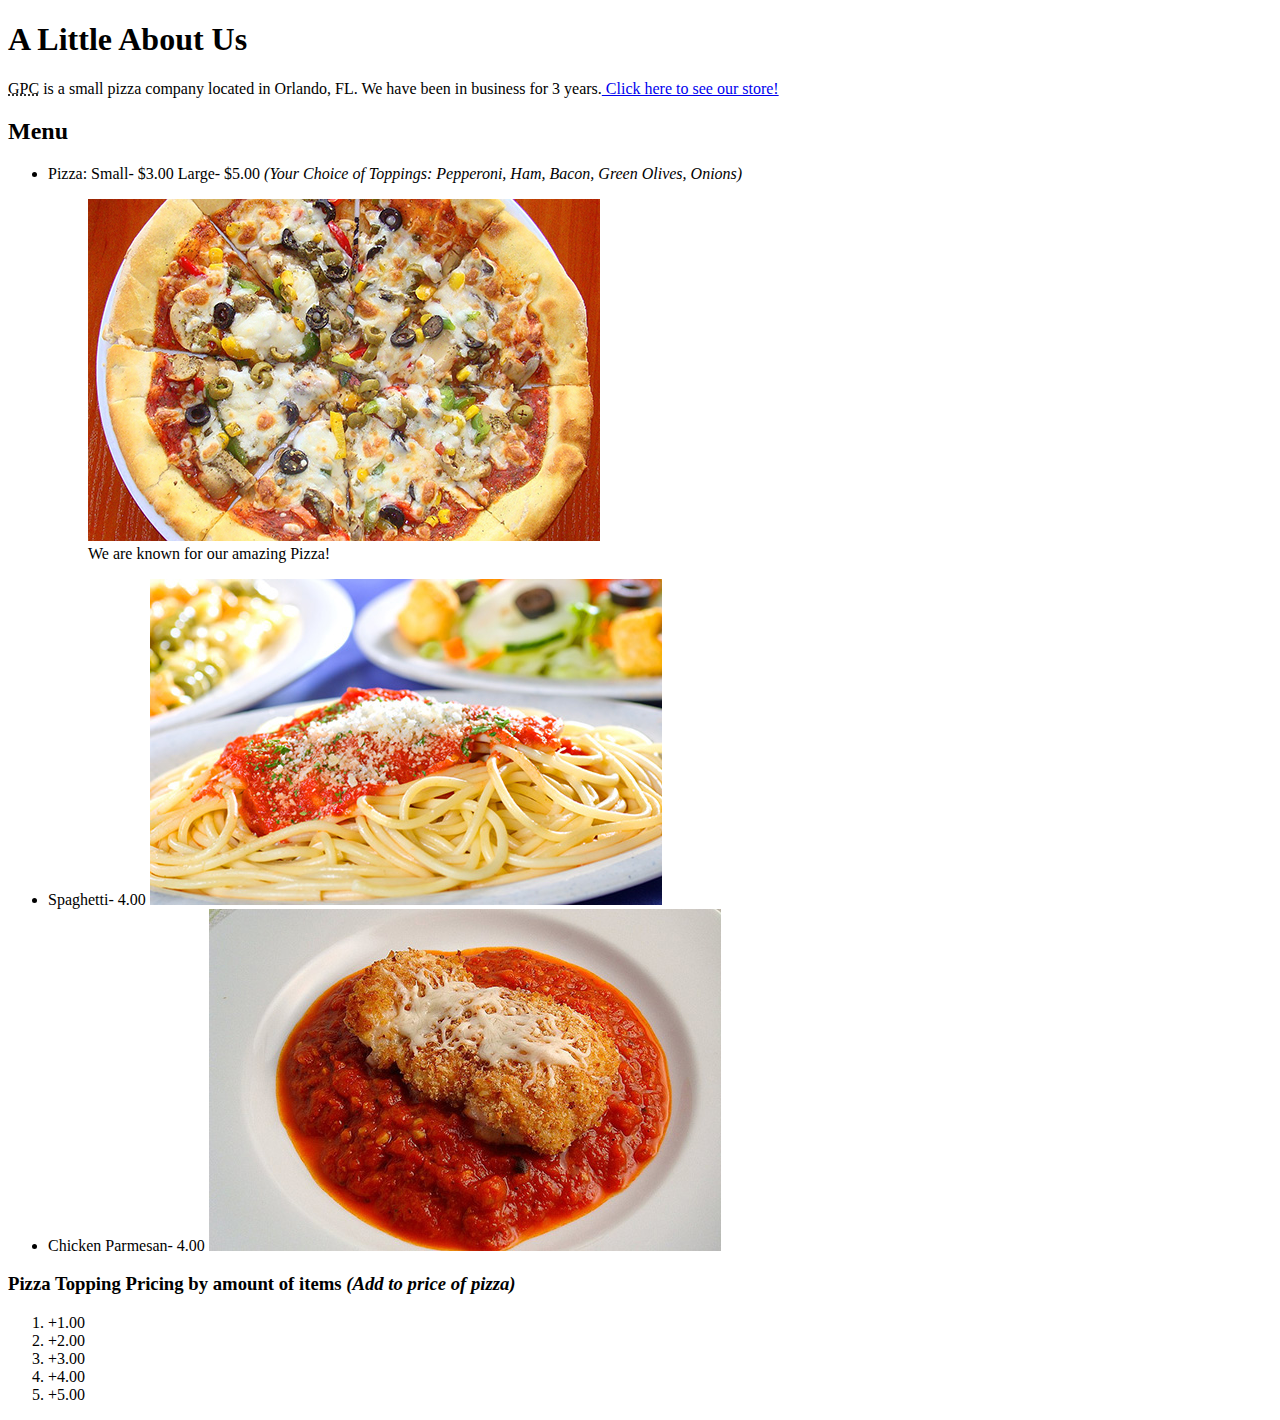
==== Assignment 2/index.html @ 49be8388 "Created gh-pages" ====
<!DOCTYPE html>
<html lang="en">
	<head>
		<meta charset="utf-8"/>
 		<title>Gepetto's Pizza Company </title>
 	</head>
 	<body>
 		<h1> A Little About Us </h1>
 		<p> <abbr title="Gepetto's Pizza Company">GPC</abbr> is a small pizza company located in Orlando, FL. We have been in business for 3 years.<a href="http://s0.geograph.org.uk/geophotos/02/09/25/2092557_f91d505b.jpg"> Click here to see our store!</a></p>
        <h2>Menu </h2>
    	<ul>
            <li>Pizza: Small- $3.00 Large- $5.00
                <em>(Your Choice of Toppings: Pepperoni, Ham, Bacon, Green Olives, Onions)</em>
                <figure>
                    <img src="Images/Pizza.JPG" alt="Pizza" />
                    <figcaption>We are known for our amazing Pizza!</figcaption>
                </figure>
            </li>
            <li>Spaghetti- 4.00
                    <img src="Images/Spaghetti.jpg" alt="Spaghetti " />
           </li>

           <li>Chicken Parmesan- 4.00
                    <img src="Images/Chck.jpg" alt="Chicken Parmesan" />
           </li>

      </ul>
      <h3>Pizza Topping Pricing by amount of items <em>(Add to price of pizza)</em> </h3>
      <ol>
          <li> +1.00</li>
          <li> +2.00</li>
          <li> +3.00</li>
          <li> +4.00</li>
          <li> +5.00</li>
      </ol>



 	</body>
 </html>
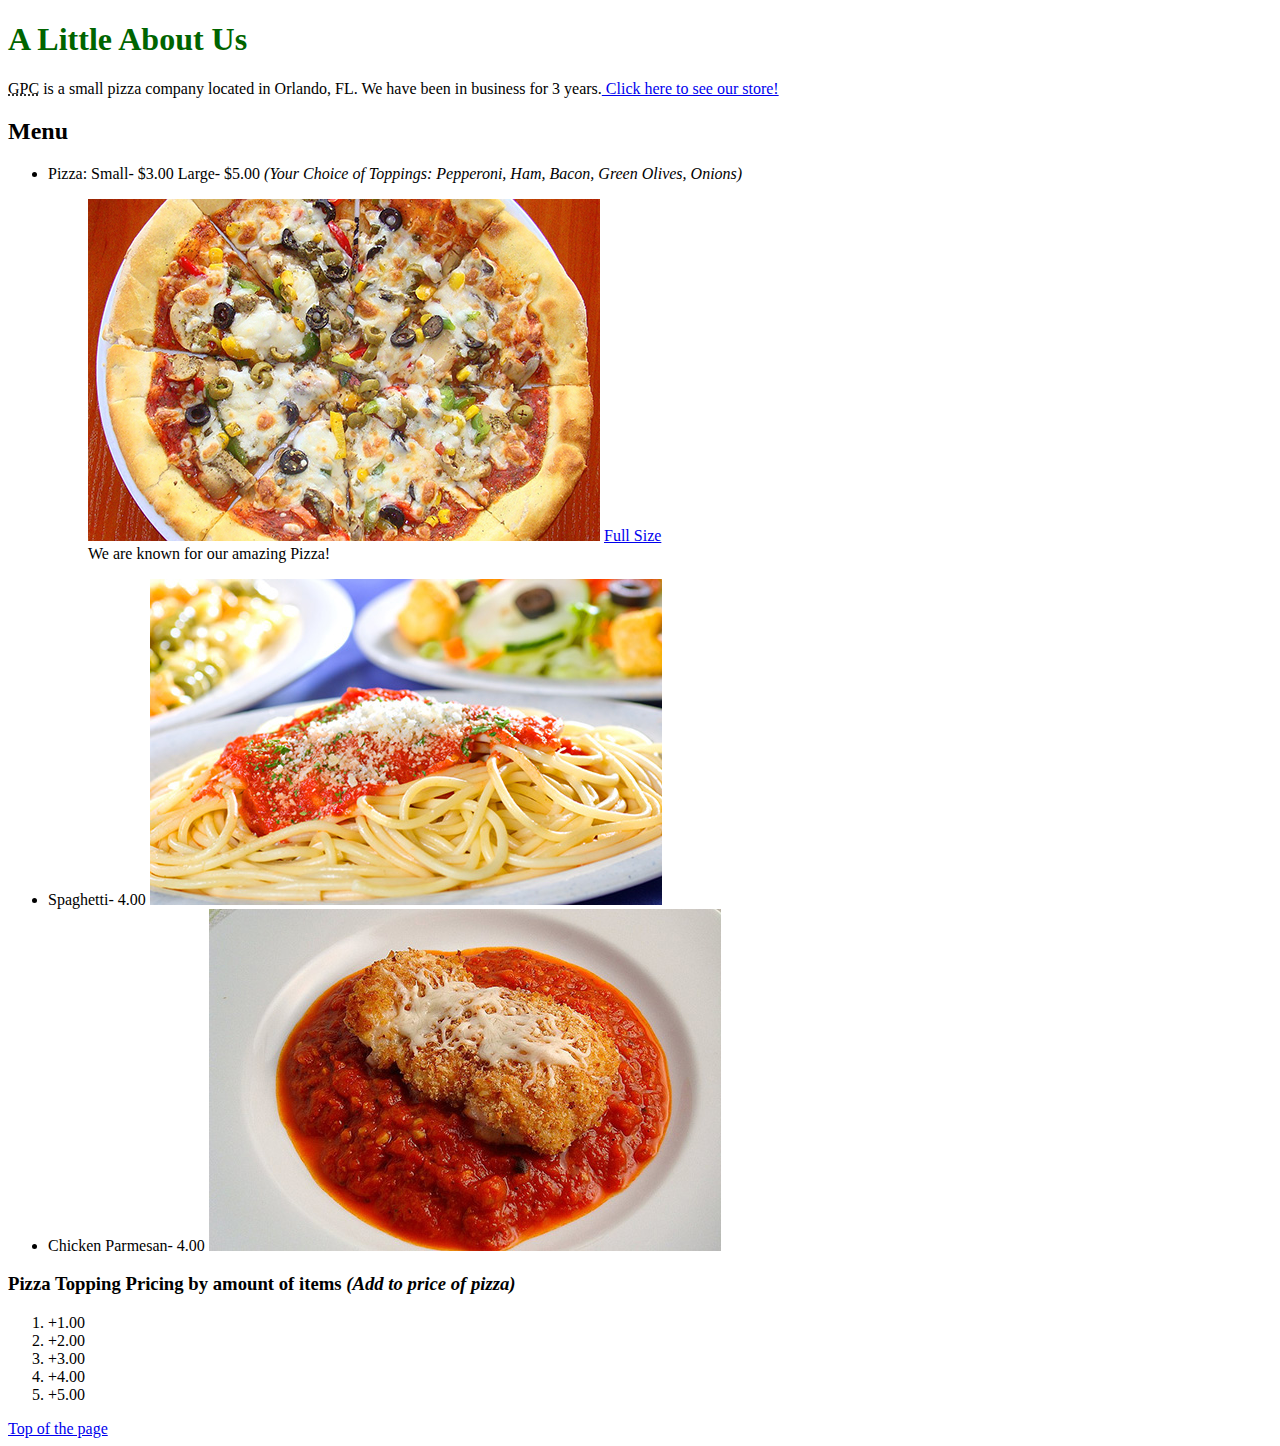
==== commit f3b66bc7: "Corrections and file name changes" ====
--- a/Assignment 2/index.html
+++ b/Assignment 2/index.html
@@ -3,6 +3,7 @@
 	<head>
 		<meta charset="utf-8"/>
  		<title>Gepetto's Pizza Company </title>
+ 		<link href="css/styles.css" rel="stylesheet" />
  	</head>
  	<body>
  		<h1> A Little About Us </h1>
@@ -13,6 +14,7 @@
                 <em>(Your Choice of Toppings: Pepperoni, Ham, Bacon, Green Olives, Onions)</em>
                 <figure>
                     <img src="Images/Pizza.JPG" alt="Pizza" />
+                    <a href= "Users/AndrewSorensen/Desktop/DWS-1/Assignment%202/index.html" target="_blank">Full Size</a> 
                     <figcaption>We are known for our amazing Pizza!</figcaption>
                 </figure>
             </li>
@@ -34,7 +36,7 @@
           <li> +5.00</li>
       </ol>
 
-
+      <a href="#Top">Top of the page</a> 
 
  	</body>
  </html>		
--- a/Assignment 2/css/styles.css
+++ b/Assignment 2/css/styles.css
@@ -0,0 +1,4 @@
+h1 {
+    font-family: Ariel;  
+	color: darkgreen; 
+	}